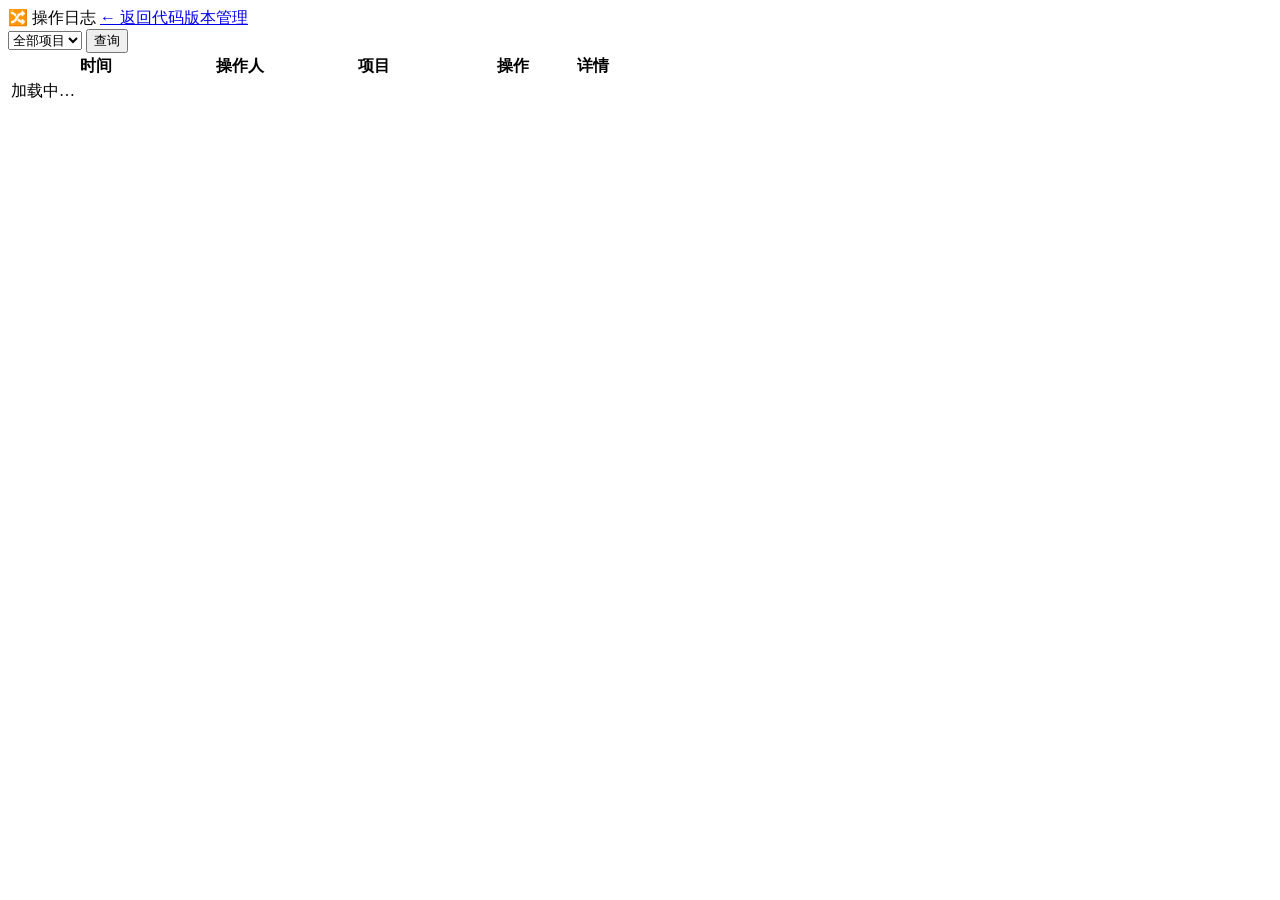
==== spring-ai-study-web/src/main/resources/static/cvm-log.html @ d60225e5 "feat: 操作日志独立页面展示，主站仅保留入口按钮，日志补充项目名与操作人" ====
<!DOCTYPE html>
<html lang="zh-CN">
<head>
    <meta charset="UTF-8">
    <meta name="viewport" content="width=device-width, initial-scale=1.0">
    <title>操作日志 - 代码版本管理系统</title>
    <link rel="stylesheet" href="/css/cvm.css">
</head>
<body>
<div class="cvm-container">
    <!-- 顶部导航 -->
    <nav class="top-nav">
        <span class="brand">🔀 操作日志</span>
        <span class="nav-right">
            <a href="/cvm.html">← 返回代码版本管理</a>
            <span id="top-user"></span>
        </span>
    </nav>

    <!-- 筛选 -->
    <section class="panel">
        <div class="form-row-wrap">
            <select id="filter-project">
                <option value="">全部项目</option>
            </select>
            <button class="btn btn-primary" onclick="loadLogs()">查询</button>
            <span id="log-count" class="text-muted"></span>
        </div>
    </section>

    <!-- 日志列表 -->
    <section class="panel">
        <table class="data-table">
            <thead>
            <tr>
                <th style="width:170px">时间</th>
                <th style="width:110px">操作人</th>
                <th style="width:150px">项目</th>
                <th style="width:120px">操作</th>
                <th>详情</th>
            </tr>
            </thead>
            <tbody id="log-list">
            <tr><td colspan="5" class="text-muted">加载中…</td></tr>
            </tbody>
        </table>
    </section>
</div>
<script src="/js/cvm-log.js"></script>
</body>
</html>
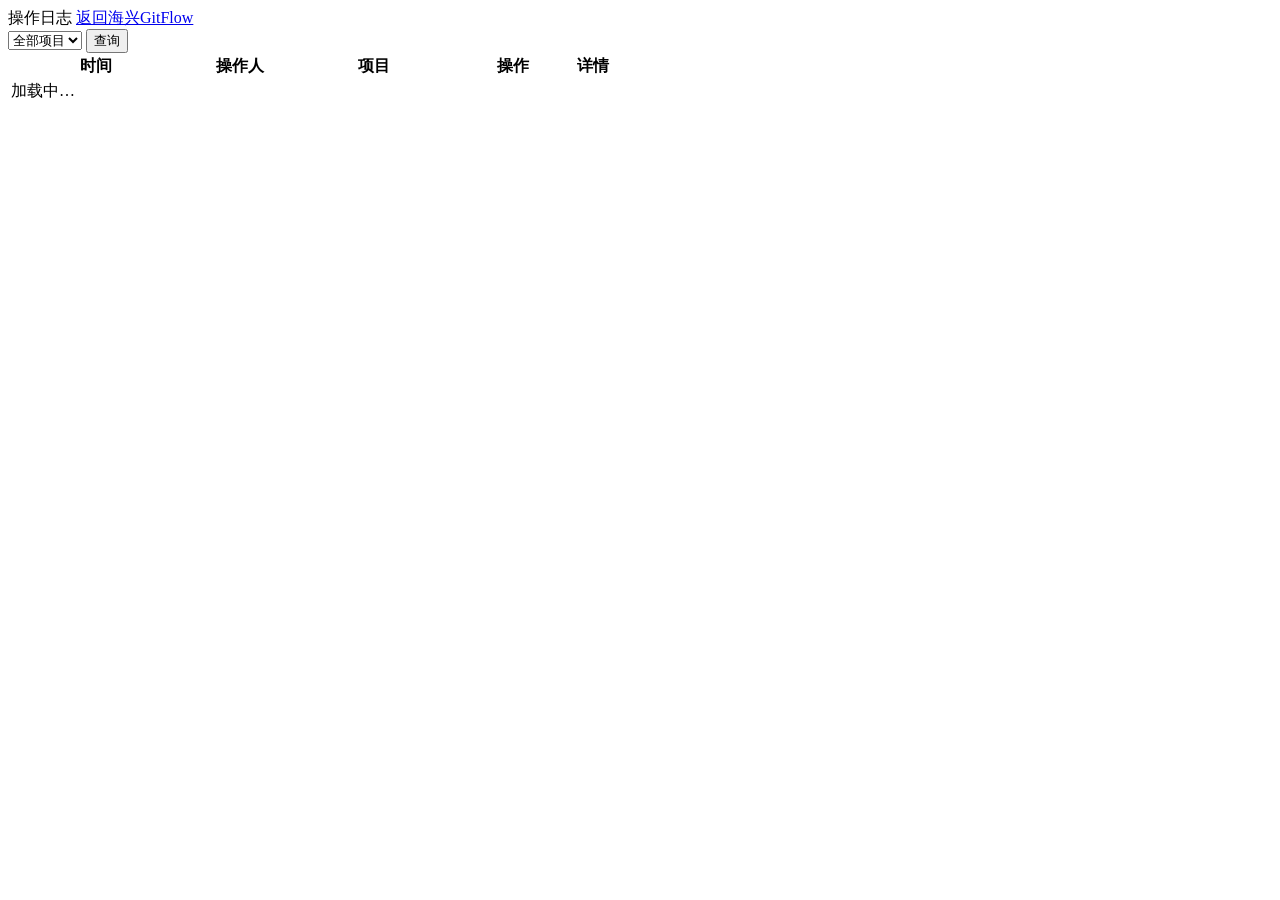
==== commit 27a77906: "feat: CVM全局服务账号改造——注册仅需Git地址，JGit走代理+多次重试修复SSL合并失败，完善CR审核与操作日志" ====
--- a/spring-ai-study-web/src/main/resources/static/cvm-log.html
+++ b/spring-ai-study-web/src/main/resources/static/cvm-log.html
@@ -3,16 +3,16 @@
 <head>
     <meta charset="UTF-8">
     <meta name="viewport" content="width=device-width, initial-scale=1.0">
-    <title>操作日志 - 代码版本管理系统</title>
+    <title>操作日志 - 海兴GitFlow</title>
     <link rel="stylesheet" href="/css/cvm.css">
 </head>
 <body>
 <div class="cvm-container">
     <!-- 顶部导航 -->
     <nav class="top-nav">
-        <span class="brand">🔀 操作日志</span>
+        <span class="brand">操作日志</span>
         <span class="nav-right">
-            <a href="/cvm.html">← 返回代码版本管理</a>
+            <a href="/cvm.html">返回海兴GitFlow</a>
             <span id="top-user"></span>
         </span>
     </nav>
@@ -29,7 +29,7 @@
     </section>
 
     <!-- 日志列表 -->
-    <section class="panel">
+    <section class="panel log-panel">
         <table class="data-table">
             <thead>
             <tr>
